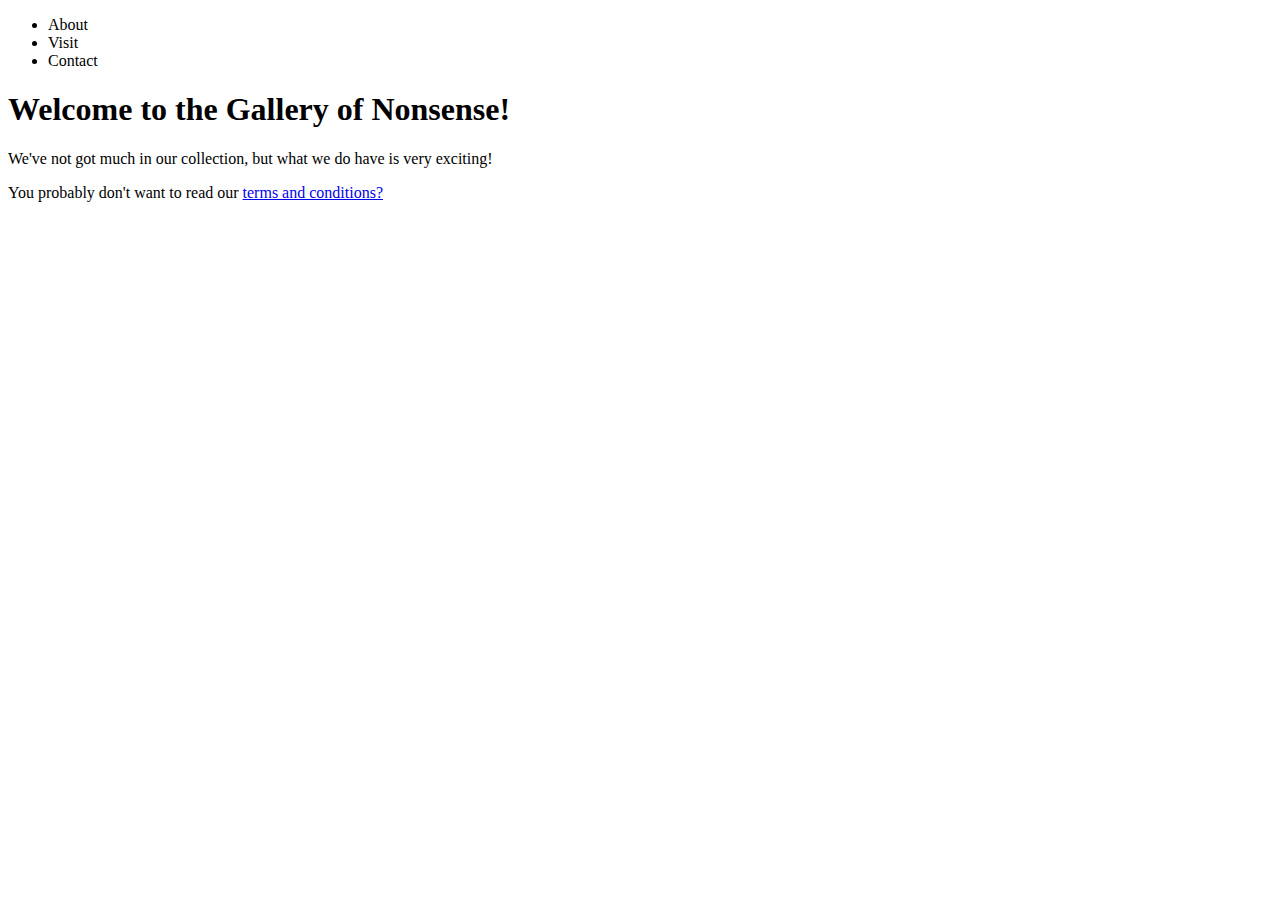
==== index.html @ 342c91e1 "Initial commit" ====
<!DOCTYPE html>
<html>
    <head>
        <title>Gallery of Nonsense</title>

        <!-- The following link element should contain an href attribute that refers 
            to the css stylesheet in this directory. Can you add it in?
            After that why don't you copy and paste the link element to the other html files? Remember to place it inside the <head>
            And you may want to take a look inside the css stylesheet for a further problem to fix.-->
        <link rel="stylesheet">
    </head>
    <body>

        <header>
            <nav>
                <ul><!-- Please can you turn these into links, and then copy this navbar to each of the pages? ? -->
                    <li>About</li>
                    <li>Visit</li>
                    <li>Contact</li>
                </ul>
            </nav>

        </header>

        <h1>Welcome to the Gallery of Nonsense!</h1>

        <p>We've not got much in our collection, but what we do have is very exciting!</p>
        <!-- Can you add an ordered list of links to the items in the collection? -->

        <footer>
            <!-- This link is not working, can you fix it, and then copy it to the other html files (make sure to test that it works after you do that!) -->
            <p>You probably don't want to read our <a href="/legal.html">terms and conditions?</a></p>

        </footer>

    </body>
</html>
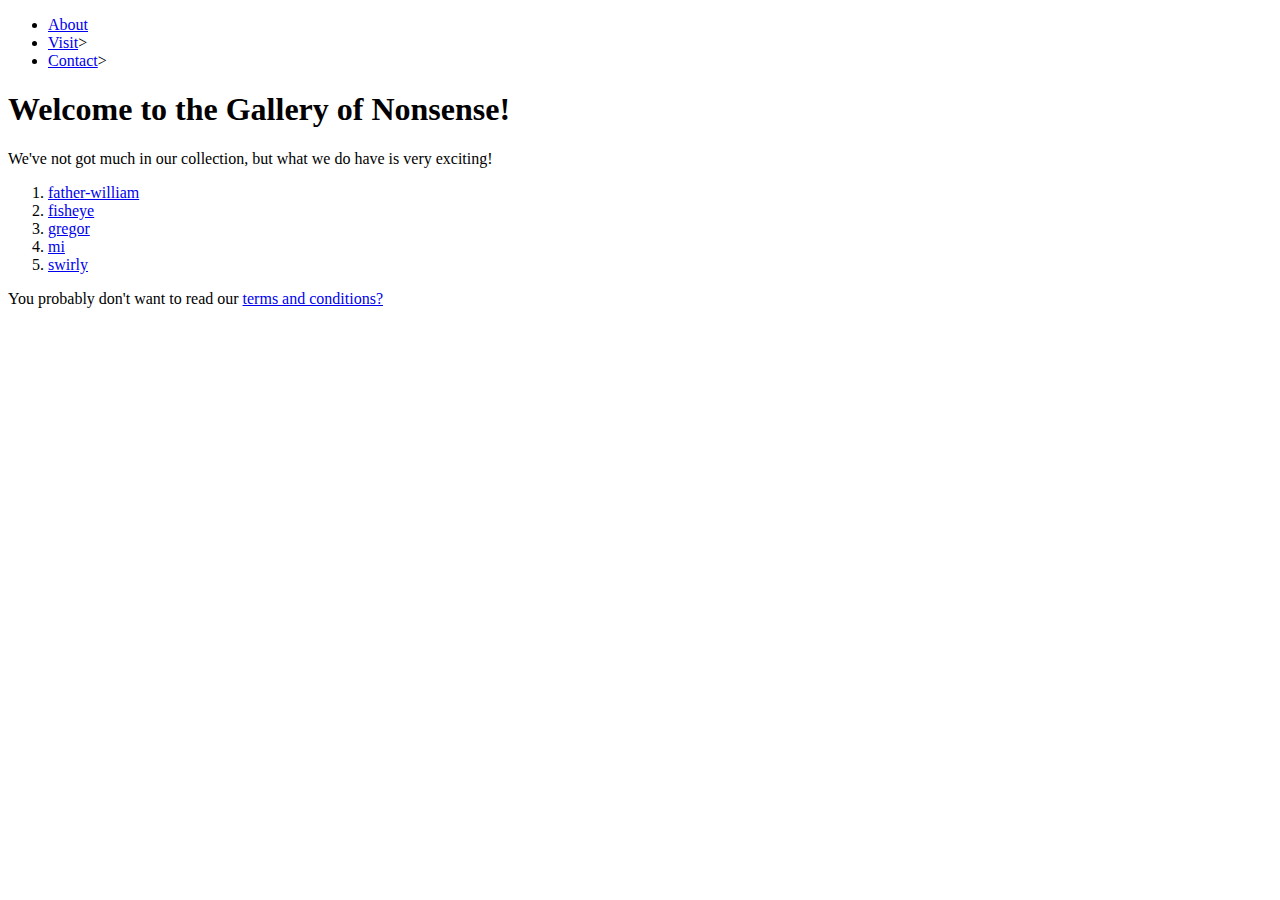
==== commit 97b5ce52: "first change" ====
--- a/index.html
+++ b/index.html
@@ -14,9 +14,9 @@
         <header>
             <nav>
                 <ul><!-- Please can you turn these into links, and then copy this navbar to each of the pages? ? -->
-                    <li>About</li>
-                    <li>Visit</li>
-                    <li>Contact</li>
+                    <li><a href="about.html">About</a></li>
+                    <li><a href="visit.html">Visit</a>></li>
+                    <li><a href="Contact.html">Contact</a>></li>
                 </ul>
             </nav>
 
@@ -26,10 +26,17 @@
 
         <p>We've not got much in our collection, but what we do have is very exciting!</p>
         <!-- Can you add an ordered list of links to the items in the collection? -->
+        <ol>
+            <li><a href="/collection/father-william/index.html">father-william</a></li>
+            <li><a href="/collection/fisheye/index.html">fisheye</a></li>
+            <li><a href="/collection/gregor/index.html">gregor</a></li>
+            <li><a href="/collection/mi/index.html">mi</a></li>
+            <li><a href="/collection/swirly/index.html">swirly</a></li>
+        </ol>
 
         <footer>
             <!-- This link is not working, can you fix it, and then copy it to the other html files (make sure to test that it works after you do that!) -->
-            <p>You probably don't want to read our <a href="/legal.html">terms and conditions?</a></p>
+            <p>You probably don't want to read our <a href="legal.html">terms and conditions?</a></p>
 
         </footer>
 
